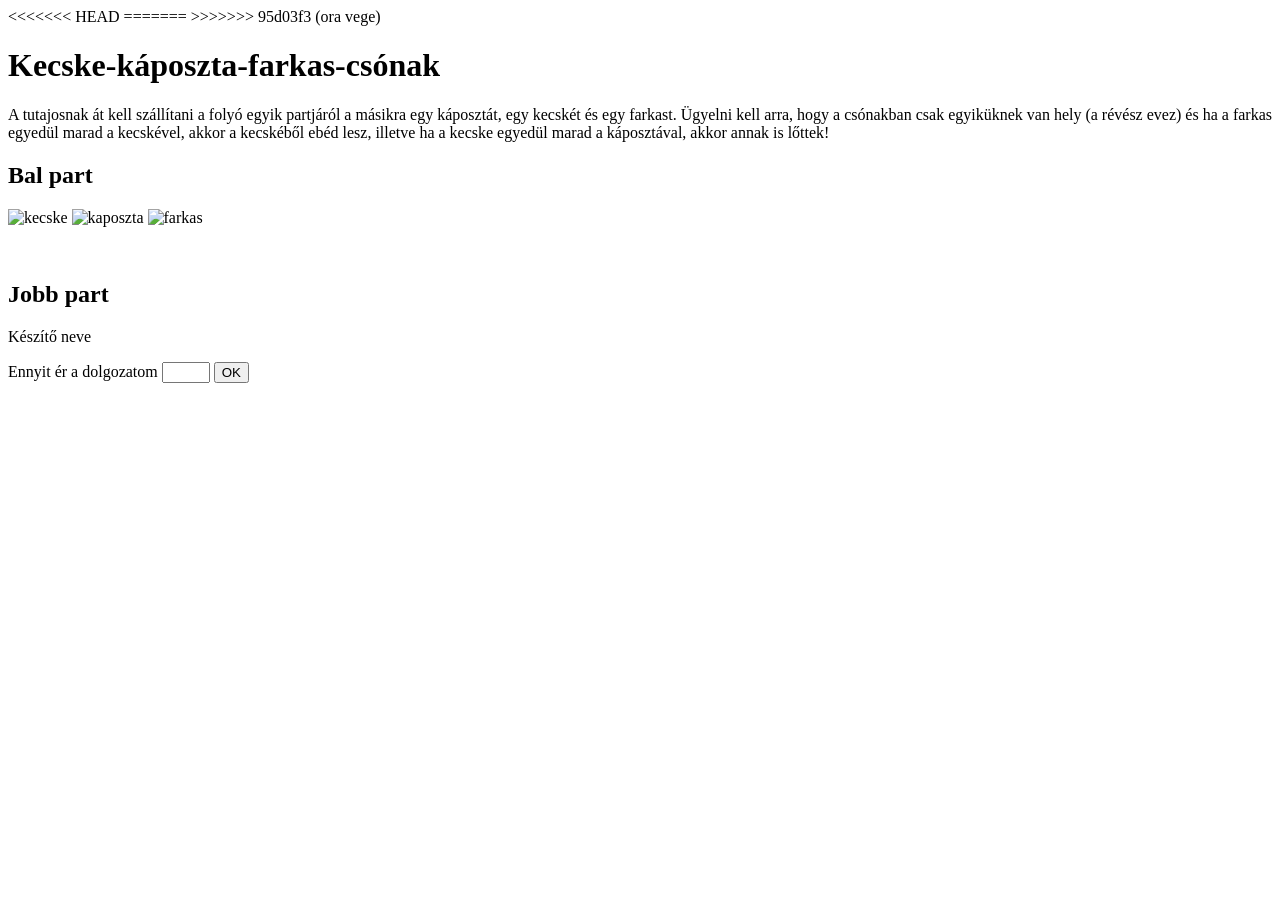
==== kecske.html @ 628cc2d7 "ora vege" ====
<!DOCTYPE html>
<<<<<<< HEAD
<!--
To change this license header, choose License Headers in Project Properties.
To change this template file, choose Tools | Templates
and open the template in the editor.
-->
=======
>>>>>>> 95d03f3 (ora vege)
<html>
    <head>
        <title>Szontagh Ágoston</title>
        <meta charset="UTF-8">
        <meta name="viewport" content="width=device-width, initial-scale=1.0">
        <link href="kecske.css" rel="stylesheet" type="text/css"/>
        <script type="module" src="kecske.js"></script>
    </head>
    <body>
        <main>
            <header>
            <h1>Kecske-káposzta-farkas-csónak</h1>
            <p>A tutajosnak át kell szállítani a folyó egyik partjáról a másikra egy káposztát, egy kecskét és egy farkast. Ügyelni kell arra, hogy a csónakban csak egyiküknek van hely (a révész evez) és ha a farkas egyedül marad a kecskével, akkor a kecskéből ebéd lesz, illetve ha a kecske egyedül marad a káposztával, akkor annak is lőttek!</p>
            </header>
            <aside id="bal">
                <h2>Bal part</h2>
                <p>
                <img src="kepek/kecske2.png" alt="kecske">
                <img src="kepek/kaposzta.png" alt="kaposzta">
                <img src="kepek/farkas.png" alt="farkas">
                
                </p>
            </aside>
            <article>
                <div id="csonak">
                    <img src="kepek/csonak.png" alt="">
                </div>
            </article>
            <aside id="jobb">
                <h2>Jobb part</h2>
                <p></p>
            </aside>
            <footer> <p>Készítő neve</p> 
                <form>
                    <label>Ennyit ér a dolgozatom</label> 
                    <input type="number" id="jegy" min="0" max="15">
                    <input type="button" value="OK" id="OK">
                </form>
                </footer>
        </main>
    </body>
</html>
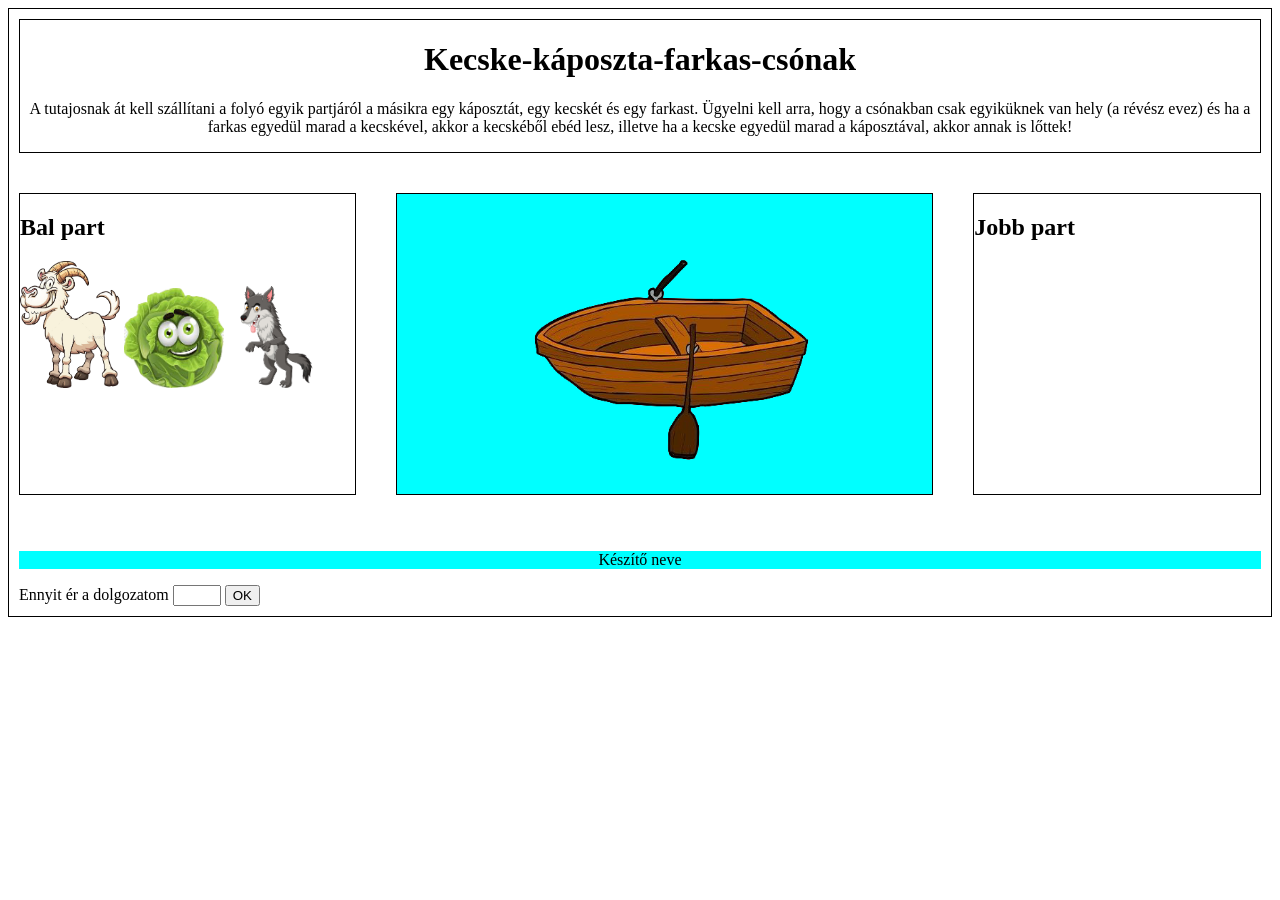
==== commit 7b848878: "ora vege" ====
--- a/kecske.html
+++ b/kecske.html
@@ -1,12 +1,9 @@
 <!DOCTYPE html>
-<<<<<<< HEAD
 <!--
 To change this license header, choose License Headers in Project Properties.
 To change this template file, choose Tools | Templates
 and open the template in the editor.
 -->
-=======
->>>>>>> 95d03f3 (ora vege)
 <html>
     <head>
         <title>Szontagh Ágoston</title>
--- a/kecske.css
+++ b/kecske.css
@@ -0,0 +1,59 @@
+
+
+body{
+    border: 1px solid black;
+    padding: 10px;
+}
+
+main{
+    display: grid;
+    grid-template-areas: 'h h h''b cs j''f f f';
+    grid-gap: 40px;
+}
+
+header{
+    grid-area: h;
+    text-align: center;
+    border: 1px solid black;
+}
+
+#jobb{
+    grid-area: j;
+    border: 1px solid black;
+}
+
+#csonak{
+    display: flex;
+    grid-area: cs;
+    background-color: aqua;
+    border: 1px solid black;
+    height: 300px;
+    align-items: center;
+    justify-content: center;
+}
+
+#csonak img{
+    width: 300px;
+}
+
+#bal{
+    grid-area: b;
+    border: 1px solid black;
+}
+
+footer{
+    grid-area: f;
+}
+
+footer p{
+    background-color: aqua;
+    text-align: center;
+}
+
+#bal img, #jobb img{
+    width: 100px;
+}
+
+.kiemel{
+    border: 2px solid red;
+}
